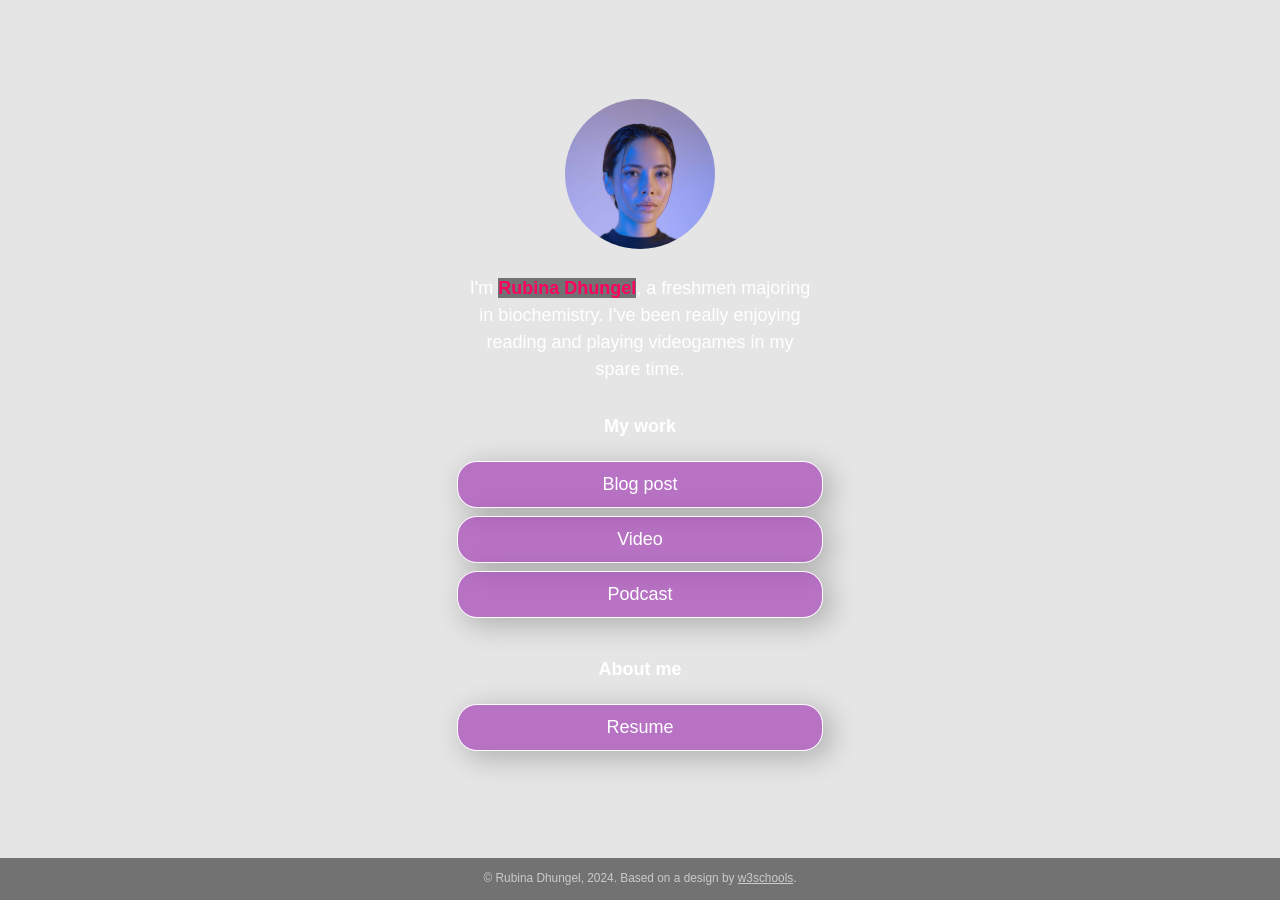
==== linktree-ver-1/index.html @ 41e09008 "Website stuff" ====
<!DOCTYPE html>
<!-- This page is adapted from w3schools "How to make a link tree website https://www.w3schools.com/howto/howto_website_create_linktree.asp" -->
<html lang="en">

<head>
  <meta charset="utf-8" />
  <meta name="viewport" content="width=device-width, initial-scale=1" />
  <!-- Add your name below -->
  <title>Rubina Dhungel</title>
  <link rel="stylesheet" href="css/style.css">
</head>

<body class="main-text-color">
  <!-- Content container. Everything except footer goes here -->
  <div class="container">
    <!-- Image and name container. Put your replacement photo—which you should crop to be square—in the images folder, then change the source attribute to images/yourportraitfilename.jpg. This path says, "Look in the images folder for yourportraitfilename.jpg." Be sure to change the alt text, too. -->
    <div class="image-container">
      <img src="images/portrait.jpg" alt="Photo by Art Hauntington">
    </div>
    <div class="intro">
      I'm <span class="name"><strong>Rubina Dhungel</strong></span>, a freshmen majoring in biochemistry. I've been really enjoying reading and playing videogames in my spare time. 
    </div>
    <div class="section-header">
      <h1>My work</h1>
    </div>
    <!-- Replace the # inside of the href="#" with your links. -->
    <div class="links-container">
      <div class="button toggle">Blog post</div>
      <div class="slidedown">
        <div class="description">
          <h2>Zombie Apocalypse 101- A Survival Guide for Noobs</h2>
          <p>Here, add a short but appealing description of your blog post.</p>
          <a href="#" class="https://medium.com/@r12dhungel/zombie-apocalypse-101-a-survival-guide-for-noobs-41db2c5121a9" target="_blank">Read</a>
        </div>
      </div>

      <div class="button toggle">Video</div>
      <div class="slidedown">
        <div class="description">
          <h2>The Witching Hour</h2>
          <p>Join the 5 of us in exploring the concept of horror and what makes it so appealing despite its scare factor. There's a genre of horror for everyone!</p>
          <a href="#" class="https://soundcloud.com/william-bradberry-241289013/the-witching-hour-episode-1?si=788707c826a44a59b5c50f1febebca04&utm_source=clipboard&utm_medium=text&utm_campaign=social_sharing" target="_blank">Watch</a>
        </div>
      </div>

      <div class="button toggle">Podcast</div>
      <div class="slidedown">
        <div class="description">
          <h2>Podcast title</h2>
          <p>Add a short but appealing description of your podcast</p>
          <a href="#" class="external-link" target="_blank">Listen</a>
        </div>
      </div>
    </div>

    <!-- Replace # with PDF from Google Docs, or replace the entire section with whatever you want. Or delete it! Or add another section below it!-->
    <div class="section-header">
      <h1>About me</h1>
    </div>

    <div class="links-container">
      <a href="https://drive.google.com" class="button" target="_blank">Resume</a>
    </div>

  </div>
  <div class="footer">
    <p>© Rubina Dhungel, 2024. Based on a design by <a
        href="https://www.w3schools.com/howto/howto_website_create_linktree.asp" target="_blank">w3schools</a>.
    </p>
  </div>
  <script type="text/javascript" src="js/slider.js"></script>
</body>

</html>
---- linktree-ver-1/css/style.css ----
:root {
    --primaryText: #fff;
    --secondaryText: #ff015e;
    --primary: rgba(156, 39, 176, .60);
    --secondary: rgba(255, 1, 94, .60); 
    --buttonHover: rgba(156, 39, 176, .40);
    --smallButtonHover: rgba(0, 0, 0, .25);
}

html {
    box-sizing: border-box;
    /* keeps button boxes within phone screen width */
    -ms-text-size-adjust: 100%;
    -webkit-text-size-adjust: 100%;
    height: 100%;
}

*,
*:before,
*:after {
    box-sizing: inherit;
}

body {
    margin: 0;
    min-height: 100%;
    /* The image used for the site background. Try changing skyscape.jpg to stars.jpg. Put a replacement photo in the images folder and, in line 21 below, replace skyscape.jpg with yourbackgroundfilename.jpg */
    /* The linear gradient darkens the image, like putting a sunglasses lens on top of it. If you want to darken the image even more, change 0.1 (both times) to 0.3 or higher */
    background:  linear-gradient(rgba(0, 0, 0, 0.1), rgba(0, 0, 0, 0.1)), url(../images/Marin.jpg);
    /* Prevents the browser from repeating or "tiling" the background image */
    background-repeat: no-repeat;
    background-position: center;
    /* Freezes the image so that even the content scrolls down, the background stays put */
    background-attachment: fixed;
    /* Resizes the background image to cover the entire container */
    background-size: cover;
    font-family: Futura, Verdana, sans-serif;
    line-height: 1.5;
    font-size: 18px;
    display: flex;
    flex-direction: column;
    justify-content: space-around;
    align-items: center;
}

h1 {
    font-size: 1em;
}

h2 {
    font-size: 1em;
    margin-bottom: 0;
}

img {
    margin: .5em 1em;
    /* border: 1px solid #ccc; */
    border-radius: 50%;
    height: 150px;
    max-width: 100%;
    object-fit: cover;
    /* Resizes the image to cover the entire container */
}

.container {
    text-align: center;
    width: 100%;    
    padding: 0;
    margin-right: auto;
    margin-left: auto;
    flex: 1;
    display: flex;
    flex-direction: column;
    justify-content: center;
}

.image-container {
    text-align: center;
    width: 100%;
}

.main-text-color {
    color: var(--primaryText);
}

.name {
    color: var(--secondaryText);
}

.name strong {
    background-color: rgba(0, 0, 0, 0.50);
}

.section-header {
    padding-top: .5em;
}

.button,
.intro,
.links-container,
.slidedown,
.external-link {
    width: 100%;
    min-width: 50%;
    padding: .5em 1em;
    text-decoration: none;
    color: inherit;
    text-align: center;
}

.button, .external-link {
    border: 1px solid var(--primaryText);
    border-radius: 20px;
    box-shadow: 7px 6px 28px 1px rgba(0, 0, 0, 0.24);
    overflow: hidden;
    white-space: nowrap;
    display: inline-block;
    background-color: var(--primary);
    cursor: pointer;
    transition: 0.2s all;
}

.button:not(.highlight) {
    background-color: var(--primary);
}

@media (hover: hover) {
    .button:hover { background-color: var(--buttonHover); }
}

.button.highlight {
    background-color: var(--secondary);
}

.button:active, .external-link:active { 
    transform: scale(0.98); 
    /* Scaling button to 0.98 to its original size */ 
    box-shadow: 3px 2px 22px 1px rgba(0, 0, 0, 0.24); 
    /* Lowering the shadow */ 
} 

.intro {
    margin: 0 auto;
}

.section {
    margin-top: 1em;
}

.slidedown {
    margin: 0 auto;
    padding: 0;
    -webkit-transition: height .4s ease;
    -o-transition: height .4s ease;
    transition: height .4s ease;
    overflow: hidden;
    height: 0;
}

.external-link {
    border: 1px solid var(--primaryText);
    border-radius: 20px;
    background-color: transparent;
    display: flex;
    align-items: center;
    justify-content: center;
    padding: 0;
    margin: .5em auto 1.5em auto;
    text-decoration: none;
    color: inherit;
    height: 2em;
    width: 6em;
}

.external-link:hover {
    background-color: var(--smallButtonHover)
}

.description {
    display: flex;
    text-align: left;
    flex-direction: column;
    padding: 0 .6em;
}

.description > p {
    margin: .5em 0;
}

.footer {
  font-size: .66em;
  background-color: rgba(0, 0, 0, .5);
  color: rgba(225, 225, 225, .8);
  text-decoration: none;
  width: 100%;
  min-height: 3em;
  display: flex;
  align-items: center;
  justify-content: center;
  position: relative;
}

.footer a {
    color: inherit;
}

/* Media queries allow you to change style properties according to the screen width. In this case, if the screen is AT LEAST 540 pixels wide (bigger than a standard phone), the .container resizes to 540 pixels and the buttons and intro resize to 85% of the container width */
@media (min-width: 540px) {
    .container {
        max-width: 540px;
    }
    
    .button,
    .intro,
    .slidedown {
        width: 85%;
    }
}

/* If the screen is AT LEAST 768 pixels wide (standard tablet or larger), the .container resizes to 750 pixels and the buttons and intro resize to 40% of the container width */
@media (min-width: 768px) {
    .container {
        max-width: 768px;
    }
    
    .button,
    .intro,
    .slidedown {
        width: 40%;
    }
}
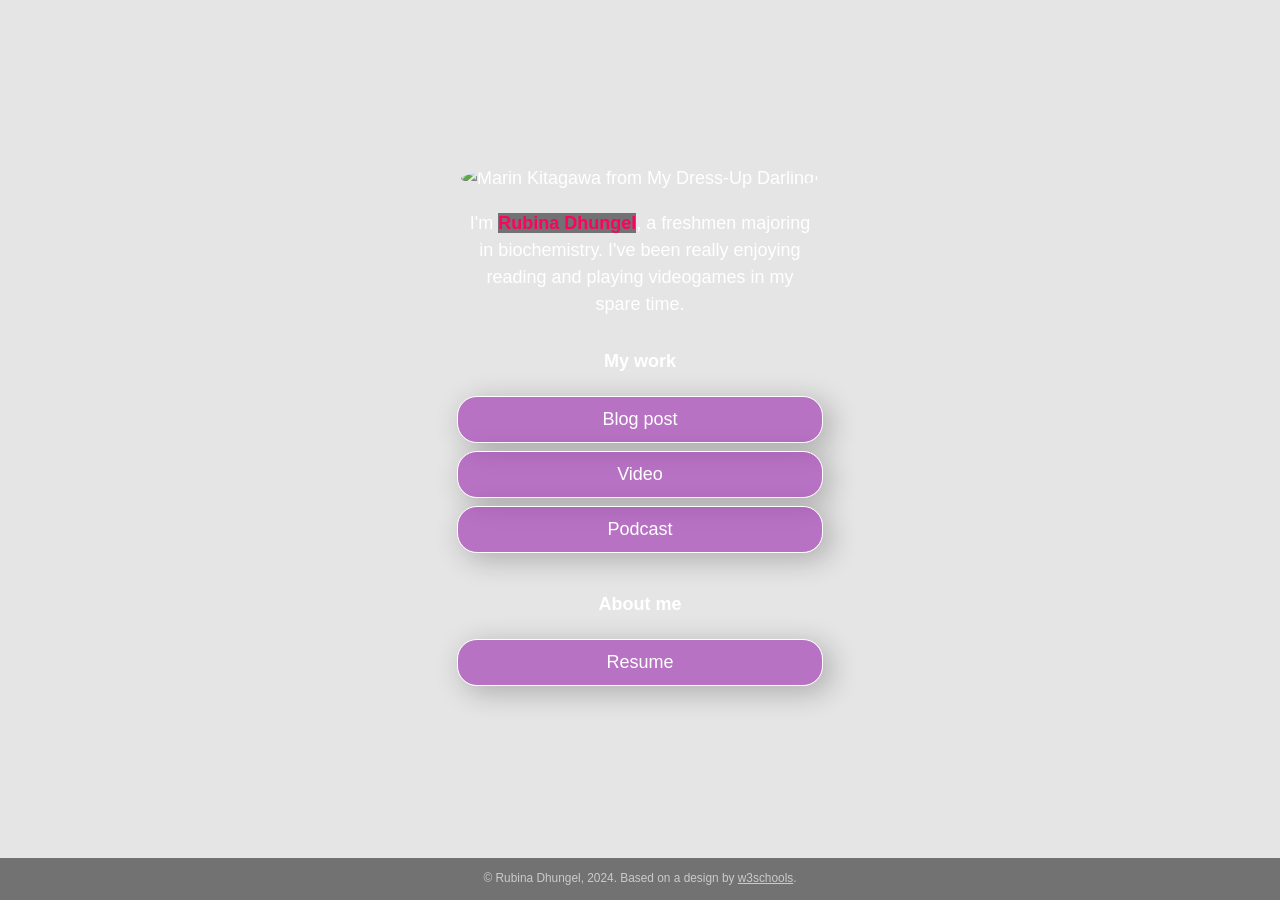
==== commit 437d096e: "fix pfp" ====
--- a/linktree-ver-1/index.html
+++ b/linktree-ver-1/index.html
@@ -8,6 +8,9 @@
   <!-- Add your name below -->
   <title>Rubina Dhungel</title>
   <link rel="stylesheet" href="css/style.css">
+  <link rel="preconnect" href="https://fonts.googleapis.com">
+<link rel="preconnect" href="https://fonts.gstatic.com" crossorigin>
+<link href="https://fonts.googleapis.com/css2?family=Slabo+27px&display=swap" rel="stylesheet">
 </head>
 
 <body class="main-text-color">
@@ -15,7 +18,7 @@
   <div class="container">
     <!-- Image and name container. Put your replacement photo—which you should crop to be square—in the images folder, then change the source attribute to images/yourportraitfilename.jpg. This path says, "Look in the images folder for yourportraitfilename.jpg." Be sure to change the alt text, too. -->
     <div class="image-container">
-      <img src="images/portrait.jpg" alt="Photo by Art Hauntington">
+       <img src="images/Marin.jpg" alt="Marin Kitagawa from My Dress-Up Darling!">
     </div>
     <div class="intro">
       I'm <span class="name"><strong>Rubina Dhungel</strong></span>, a freshmen majoring in biochemistry. I've been really enjoying reading and playing videogames in my spare time. 
@@ -29,26 +32,26 @@
       <div class="slidedown">
         <div class="description">
           <h2>Zombie Apocalypse 101- A Survival Guide for Noobs</h2>
-          <p>Here, add a short but appealing description of your blog post.</p>
-          <a href="#" class="https://medium.com/@r12dhungel/zombie-apocalypse-101-a-survival-guide-for-noobs-41db2c5121a9" target="_blank">Read</a>
+          <p>Learn how to pack for a Zombie Apocalypse and what resouces are necessary!</p>
+          <a href="https://medium.com/@r12dhungel/zombie-apocalypse-101-a-survival-guide-for-noobs-41db2c5121a9" class="external-link" target="_blank">Read</a>
         </div>
       </div>
 
-      <div class="button toggle">Video</div>
+       <div class="button toggle">Video</div>
       <div class="slidedown">
         <div class="description">
-          <h2>The Witching Hour</h2>
-          <p>Join the 5 of us in exploring the concept of horror and what makes it so appealing despite its scare factor. There's a genre of horror for everyone!</p>
-          <a href="#" class="https://soundcloud.com/william-bradberry-241289013/the-witching-hour-episode-1?si=788707c826a44a59b5c50f1febebca04&utm_source=clipboard&utm_medium=text&utm_campaign=social_sharing" target="_blank">Watch</a>
+          <h2></h2>
+          <p></p>
+          <a href="#" class="external-link" target="_blank">Watch</a>
         </div>
       </div>
 
       <div class="button toggle">Podcast</div>
       <div class="slidedown">
         <div class="description">
-          <h2>Podcast title</h2>
-          <p>Add a short but appealing description of your podcast</p>
-          <a href="#" class="external-link" target="_blank">Listen</a>
+          <h2>The Witching Hour</h2>
+          <p>Join the 5 of us in exploring the concept of horror and what makes it so appealing despite its scare factor. There's a genre of horror for everyone!</p>
+          <a href="https://soundcloud.com/william-bradberry-241289013/the-witching-hour-episode-1?si=788707c826a44a59b5c50f1febebca04&utm_source=clipboard&utm_medium=text&utm_campaign=social_sharing" class="external-link" target="_blank">Listen</a>
         </div>
       </div>
     </div>
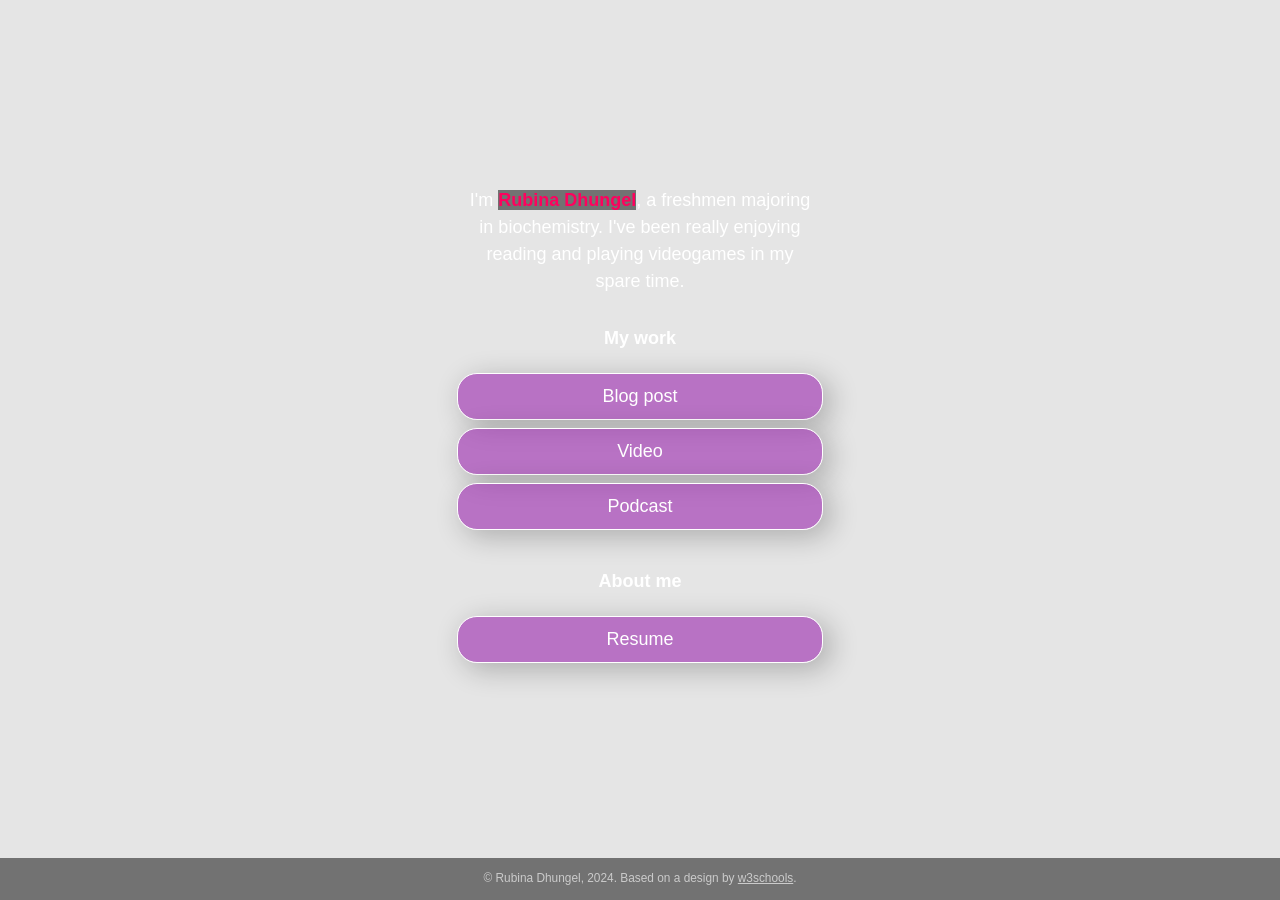
==== commit 4e991250: "PFP" ====
--- a/linktree-ver-1/index.html
+++ b/linktree-ver-1/index.html
@@ -18,7 +18,7 @@
   <div class="container">
     <!-- Image and name container. Put your replacement photo—which you should crop to be square—in the images folder, then change the source attribute to images/yourportraitfilename.jpg. This path says, "Look in the images folder for yourportraitfilename.jpg." Be sure to change the alt text, too. -->
     <div class="image-container">
-       <img src="images/Marin.jpg" alt="Marin Kitagawa from My Dress-Up Darling!">
+       <src="images/Marin.jpg" alt="Marin Kitagawa from My Dress-Up Darling!">
     </div>
     <div class="intro">
       I'm <span class="name"><strong>Rubina Dhungel</strong></span>, a freshmen majoring in biochemistry. I've been really enjoying reading and playing videogames in my spare time. 
